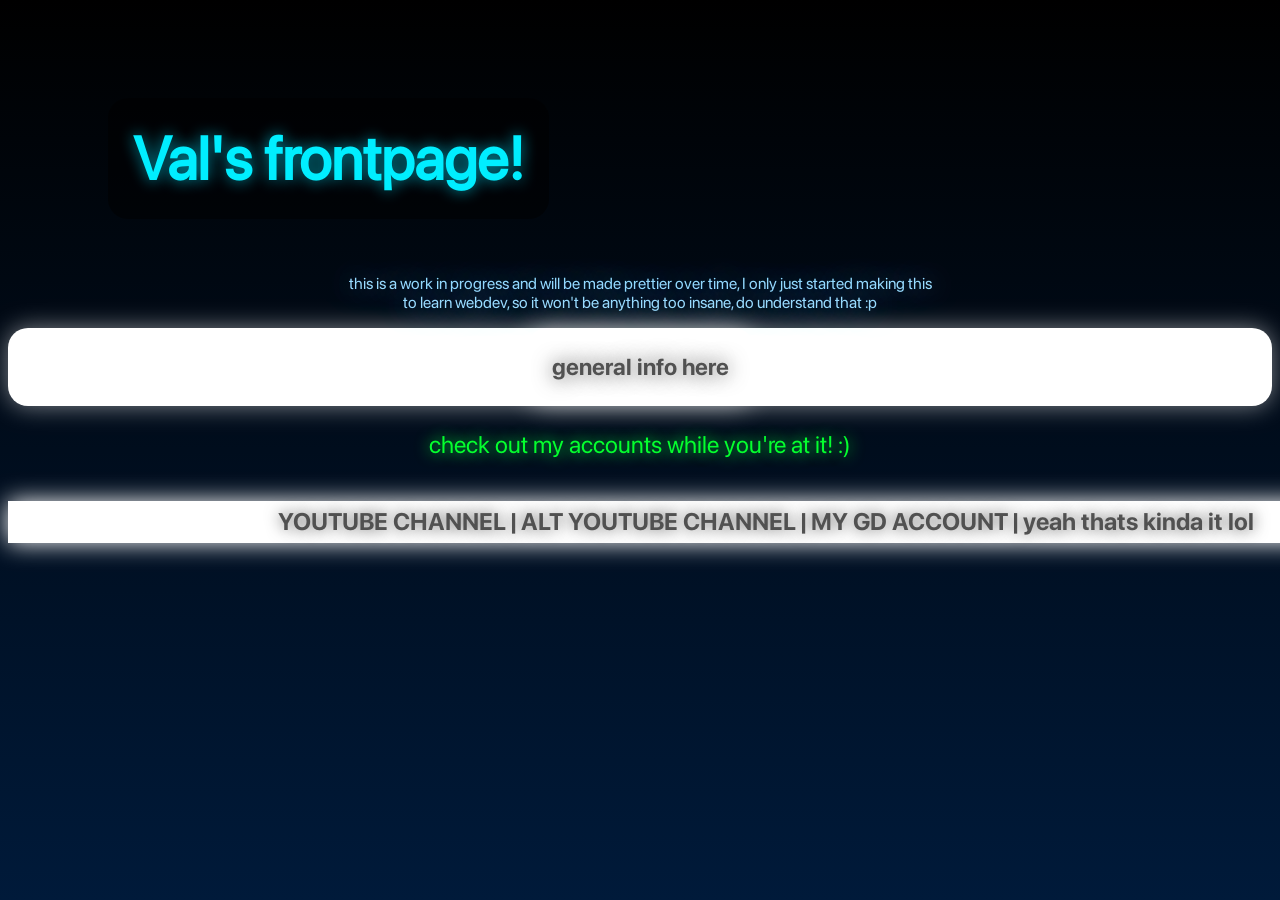
==== index.html @ 36f23b2a "brought back the style to the respective files" ====
<!doctype html>
<html class="no-js" lang="it">

<head>
  <style>
    @font-face {
      font-family: SFPro; src: url("fonts/SFPro.otf") format("opentype")
    }
    @font-face {
      font-family: SFProBold; src: url("fonts/SFProBold.otf") format("opentype")
    }
.headers {
  color: #00eeff;
  font-family: SFPro;
  text-align: center;
  text-shadow: 0 0 15px #0097ab ;
  font-size: 60px;
  background-color: #00000082;
  padding: 25px;
  border-radius: 20px;
  fill-opacity: 50%;
}
.paragraphs {
  color: #98dbff;
  font-family: SFPro;
  text-align: center;
  text-shadow: 0 0 30px #98dbffc0;
}
.links {
  text-align: center;
  font-family: SFProBold;
  color: #515151;
  text-shadow: 0 0 15px #535353;
  text-decoration: none;
  display: inline-block;
  font-style: bold;
  font-size: 150%;
}
.linkdiv {
  text-align: center;
  place-self: center;
  font-family: SFPro;
  background-color: #ffffff;
  box-shadow: 0 0 25px #ffffff;
  height: fit-content;
  padding-top:0.5%;
  padding-bottom:0.5%;
  width: 120%;
}
body {
  background-image: linear-gradient(to bottom, black, #001a3a);
  height: auto;
  background-attachment: fixed;
  background-size: cover;
}
.titlehead {
  height: 150px;
  width:fit-content;
  padding-left: 100px;
  padding-right: 100px;
  align-content: center;
  place-self: center;
  border-radius: 20px;
}
.titlefloat {
  height:250px;
  align-content: center;
}
.p2 {
  color: #04ff2e;
  font-family: SFPro;
  text-align: center;
  text-shadow: 0 0 15px #00ff44;
  font-size: 150%;
}
.thingy{
  align-self: center;
  place-self: center;
  text-align: center;
  font-family: SFProBold;
  font-size: larger;
  color: #515151;
  text-shadow: 0 0 20px #535353;
  background-color: rgba(255, 255, 255, 1);
  stroke-width: 5px;
  border-radius: 20px;
  padding:25px;
  fill-opacity: 50%;
  box-shadow: 0 0 25px #ffffff80;
  text-decoration:none;
}
  </style>
  <meta charset="utf-8">
  <meta name="viewport" content="width=device-width, initial-scale=1">
  <title>Val's Frontpage!</title>
  <meta name="description" content="">

  <meta property="og:title" content="">
  <meta property="og:type" content="">
  <meta property="og:url" content="">
  <meta property="og:image" content="">
  <meta property="og:image:alt" content="">

  <link rel="icon" href="favicon.ico" sizes="any">
  <link rel="icon" href="icon.svg" type="image/svg+xml">
  <link rel="apple-touch-icon" href="icon.png">
  <link rel="manifest" href="site.webmanifest">
  <meta name="theme-color" content="#fafafa">
</head>
<link rel="stylesheet" src: url("https://heptaval.github.io/valsite/css/style.css")>
<body>
  <div class="titlefloat">
    <div class="titlehead">
      <h1 class="headers">Val's frontpage!</h1>
    </div>
  </div>
  
  <p class="paragraphs">this is a work in progress and will be made prettier over time, I only just started making this <br> to learn webdev, so it won't be anything too insane, do understand that :p</p>
  <div class="thingy">
  <a class="thingy" href="/info">general info here</a>
  </div>
  <p class="p2">check out my accounts while you're at it! :)</p>
  <br>
  <div class="linkdiv">
  <a class="links" href="https://www.youtube.com/@heptaval">YOUTUBE CHANNEL</a>
  <a class="links">|</a>
  <a class="links" href="https://www.youtube.com/@lavatpeh">ALT YOUTUBE CHANNEL</a>
  <a class="links">|</a>
  <a class="links" href="https://gdbrowser.com/u/heptaval">MY GD ACCOUNT</a>
  <a class="links">|</a>
  <a class="links" href="https://i.ytimg.com/vi/xQG2mPXyVbs/hq720.jpg?sqp=-oaymwEhCK4FEIIDSFryq4qpAxMIARUAAAAAGAElAADIQj0AgKJD&rs=AOn4CLDP8DDJCF4LkRp6zwioJ3LEi2G8KQ">yeah thats kinda it lol</a>
  </div>
  <script src="js/app.js"></script>

</body>

</html>
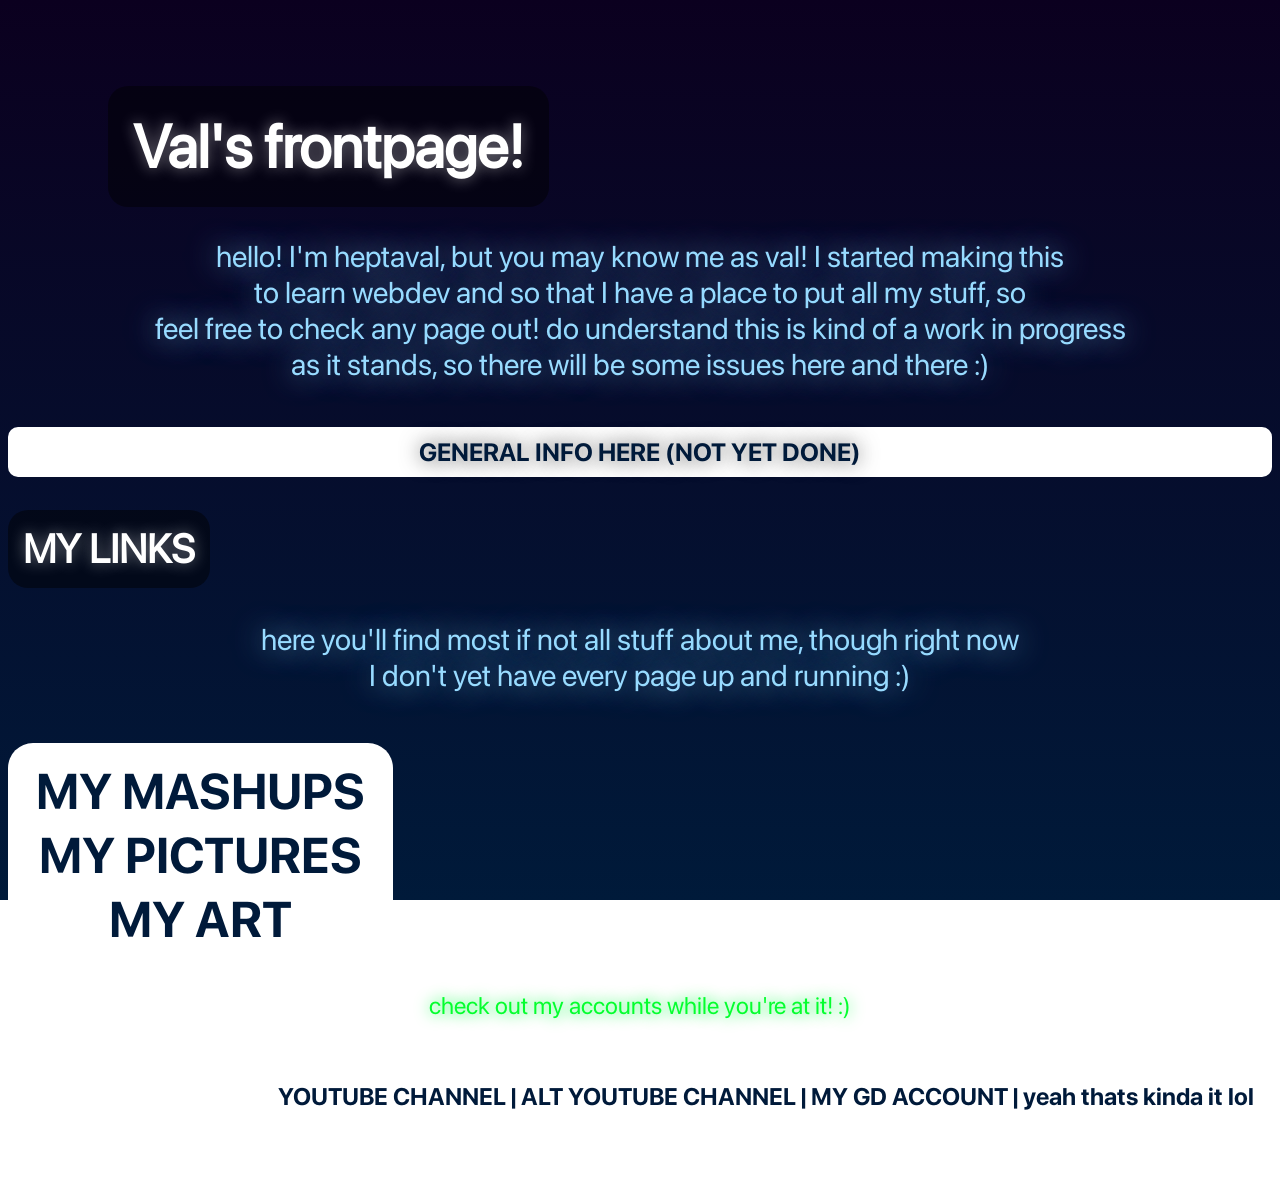
==== commit 837d0203: "redid most of the page, added link to the mashup page and edited text to get ready for publishing" ====
--- a/index.html
+++ b/index.html
@@ -10,27 +10,42 @@
       font-family: SFProBold; src: url("fonts/SFProBold.otf") format("opentype")
     }
 .headers {
-  color: #00eeff;
-  font-family: SFPro;
-  text-align: center;
-  text-shadow: 0 0 15px #0097ab ;
+  color: #ffffff;
+  font-family: SFPro;
+  text-align: center;
+  text-shadow: 0 0 15px #ffffff73 ;
   font-size: 60px;
-  background-color: #00000082;
+  background-color: #00000078;
   padding: 25px;
   border-radius: 20px;
   fill-opacity: 50%;
+  width: fit-content;
+  place-self: center;
+}
+.headers2 {
+  color: #ffffff;
+  font-family: SFPro;
+  text-align: center;
+  text-shadow: 0 0 15px #ffffff73 ;
+  font-size: 40px;
+  background-color: #00000078;
+  padding: 15px;
+  border-radius: 20px;
+  fill-opacity: 50%;
+  width: fit-content;
+  place-self: center;
 }
 .paragraphs {
   color: #98dbff;
   font-family: SFPro;
   text-align: center;
   text-shadow: 0 0 30px #98dbffc0;
+  font-size: 30px;
 }
 .links {
   text-align: center;
   font-family: SFProBold;
-  color: #515151;
-  text-shadow: 0 0 15px #535353;
+  color: #001a3a;
   text-decoration: none;
   display: inline-block;
   font-style: bold;
@@ -41,20 +56,20 @@
   place-self: center;
   font-family: SFPro;
   background-color: #ffffff;
-  box-shadow: 0 0 25px #ffffff;
+  box-shadow: 0 0 25px #ffffff76;
   height: fit-content;
-  padding-top:0.5%;
-  padding-bottom:0.5%;
+  padding-top:20px;
+  padding-bottom:20px;
   width: 120%;
 }
 body {
-  background-image: linear-gradient(to bottom, black, #001a3a);
+  background-image: linear-gradient(to bottom, rgb(11, 0, 31), #001a3a);
   height: auto;
   background-attachment: fixed;
   background-size: cover;
 }
 .titlehead {
-  height: 150px;
+  height: 125px;
   width:fit-content;
   padding-left: 100px;
   padding-right: 100px;
@@ -63,7 +78,7 @@
   border-radius: 20px;
 }
 .titlefloat {
-  height:250px;
+  height:200px;
   align-content: center;
 }
 .p2 {
@@ -78,16 +93,50 @@
   place-self: center;
   text-align: center;
   font-family: SFProBold;
-  font-size: larger;
-  color: #515151;
+  font-size: 25px;
+  color: #001a3a;
   text-shadow: 0 0 20px #535353;
-  background-color: rgba(255, 255, 255, 1);
+  background-color: rgb(255, 255, 255);
   stroke-width: 5px;
-  border-radius: 20px;
-  padding:25px;
+  border-radius: 10px;
+  padding:10px;
   fill-opacity: 50%;
-  box-shadow: 0 0 25px #ffffff80;
   text-decoration:none;
+}
+table {
+  place-self: center;
+  padding-top: 100px;
+  padding-bottom: 100px;
+  font-family: SFProBold;
+  text-align: center;
+}
+.pdiv {
+  padding-bottom: 15px;
+}
+.yadiv {
+  padding-bottom: 50px;
+}
+.pagesdiv {
+  padding-top: 20px;
+}
+.pagestable {
+  background-color: #ffffff;
+  font-size: 50px;
+  text-decoration: none;
+  padding-bottom: 15px;
+  padding-top: 15px;
+  padding-left: 25px;
+  padding-right: 25px;
+  border-radius: 25px;
+  row-gap: 50px;
+}
+.pages {
+  text-decoration: none;
+  color: #001a3a;
+}
+tr {
+  border: top 10px #001a3a;
+  border-collapse: collapse;
 }
   </style>
   <meta charset="utf-8">
@@ -114,21 +163,39 @@
       <h1 class="headers">Val's frontpage!</h1>
     </div>
   </div>
-  
-  <p class="paragraphs">this is a work in progress and will be made prettier over time, I only just started making this <br> to learn webdev, so it won't be anything too insane, do understand that :p</p>
+  <div class="pdiv">
+    <p class="paragraphs">hello! I'm heptaval, but you may know me as val! I started making this <br> to learn webdev and so that I have a place to put all my stuff, so <br> feel free to check any page out! do understand this is kind of a work in progress <br> as it stands, so there will be some issues here and there :)</p>
+  </div>
   <div class="thingy">
-  <a class="thingy" href="/info">general info here</a>
+  <a class="thingy" href="/info">GENERAL INFO HERE (NOT YET DONE)</a>
+  </div>
+  <h2 class="headers2">MY LINKS</h2>
+  <p class="paragraphs">here you'll find most if not all stuff about me, though right now<br>I don't yet have every page up and running :)</p>
+  <div class="pagesdiv">
+    <table class="pagestable">
+      <tr>
+        <td><a href="" class="pages">MY MASHUPS</a></td>
+      </tr>
+      <tr>
+        <td><a class="pages">MY PICTURES</a></td>
+      </tr>
+      <tr>
+        <td><a class="pages">MY ART</a></td>
+      </tr>
+    </table>
   </div>
   <p class="p2">check out my accounts while you're at it! :)</p>
   <br>
-  <div class="linkdiv">
-  <a class="links" href="https://www.youtube.com/@heptaval">YOUTUBE CHANNEL</a>
-  <a class="links">|</a>
-  <a class="links" href="https://www.youtube.com/@lavatpeh">ALT YOUTUBE CHANNEL</a>
-  <a class="links">|</a>
-  <a class="links" href="https://gdbrowser.com/u/heptaval">MY GD ACCOUNT</a>
-  <a class="links">|</a>
-  <a class="links" href="https://i.ytimg.com/vi/xQG2mPXyVbs/hq720.jpg?sqp=-oaymwEhCK4FEIIDSFryq4qpAxMIARUAAAAAGAElAADIQj0AgKJD&rs=AOn4CLDP8DDJCF4LkRp6zwioJ3LEi2G8KQ">yeah thats kinda it lol</a>
+  <div class="yadiv">
+    <div class="linkdiv">
+    <a class="links" href="https://www.youtube.com/@heptaval">YOUTUBE CHANNEL</a>
+    <a class="links">|</a>
+    <a class="links" href="https://www.youtube.com/@lavatpeh">ALT YOUTUBE CHANNEL</a>
+    <a class="links">|</a>
+    <a class="links" href="https://gdbrowser.com/u/heptaval">MY GD ACCOUNT</a>
+    <a class="links">|</a>
+    <a class="links" href="https://i.ytimg.com/vi/xQG2mPXyVbs/hq720.jpg?sqp=-oaymwEhCK4FEIIDSFryq4qpAxMIARUAAAAAGAElAADIQj0AgKJD&rs=AOn4CLDP8DDJCF4LkRp6zwioJ3LEi2G8KQ">yeah thats kinda it lol</a>
+    </div>
   </div>
   <script src="js/app.js"></script>
 
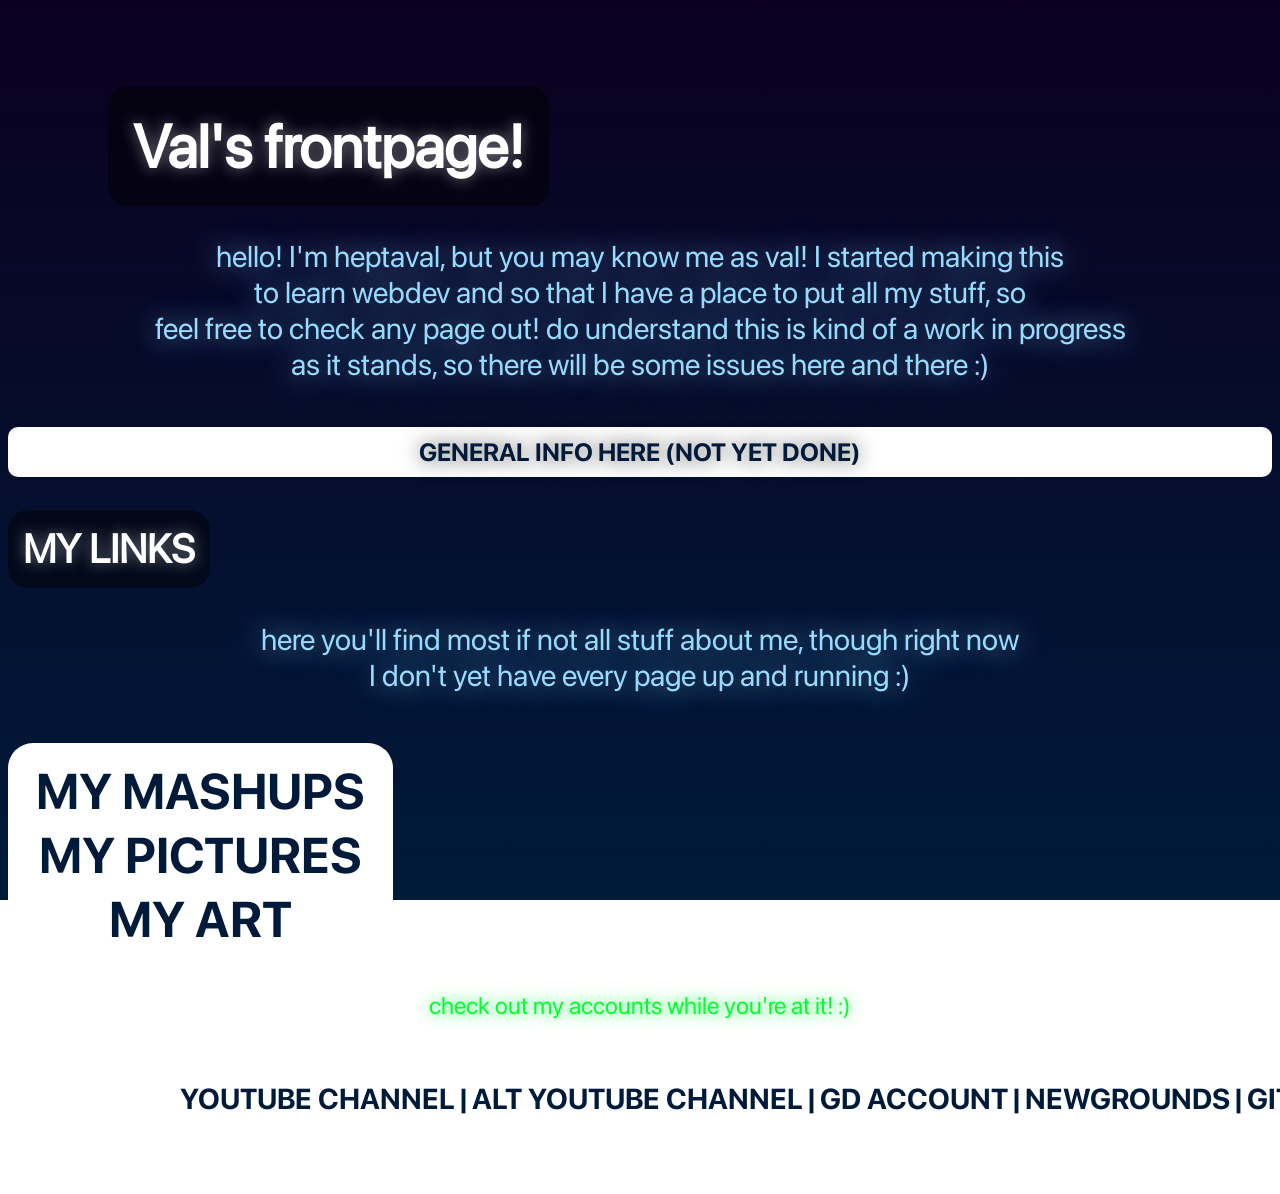
==== commit ad3e3794: "added more links" ====
--- a/index.html
+++ b/index.html
@@ -49,7 +49,7 @@
   text-decoration: none;
   display: inline-block;
   font-style: bold;
-  font-size: 150%;
+  font-size: 180%;
 }
 .linkdiv {
   text-align: center;
@@ -192,9 +192,11 @@
     <a class="links">|</a>
     <a class="links" href="https://www.youtube.com/@lavatpeh">ALT YOUTUBE CHANNEL</a>
     <a class="links">|</a>
-    <a class="links" href="https://gdbrowser.com/u/heptaval">MY GD ACCOUNT</a>
-    <a class="links">|</a>
-    <a class="links" href="https://i.ytimg.com/vi/xQG2mPXyVbs/hq720.jpg?sqp=-oaymwEhCK4FEIIDSFryq4qpAxMIARUAAAAAGAElAADIQj0AgKJD&rs=AOn4CLDP8DDJCF4LkRp6zwioJ3LEi2G8KQ">yeah thats kinda it lol</a>
+    <a class="links" href="https://gdbrowser.com/u/heptaval">GD ACCOUNT</a>
+    <a class="links">|</a>
+    <a class="links" href="https://heptaval.newgrounds.com/">NEWGROUNDS</a>
+    <a class="links">|</a>
+    <a class="links" href="https://github.com/heptaval">GITHUB</a>
     </div>
   </div>
   <script src="js/app.js"></script>
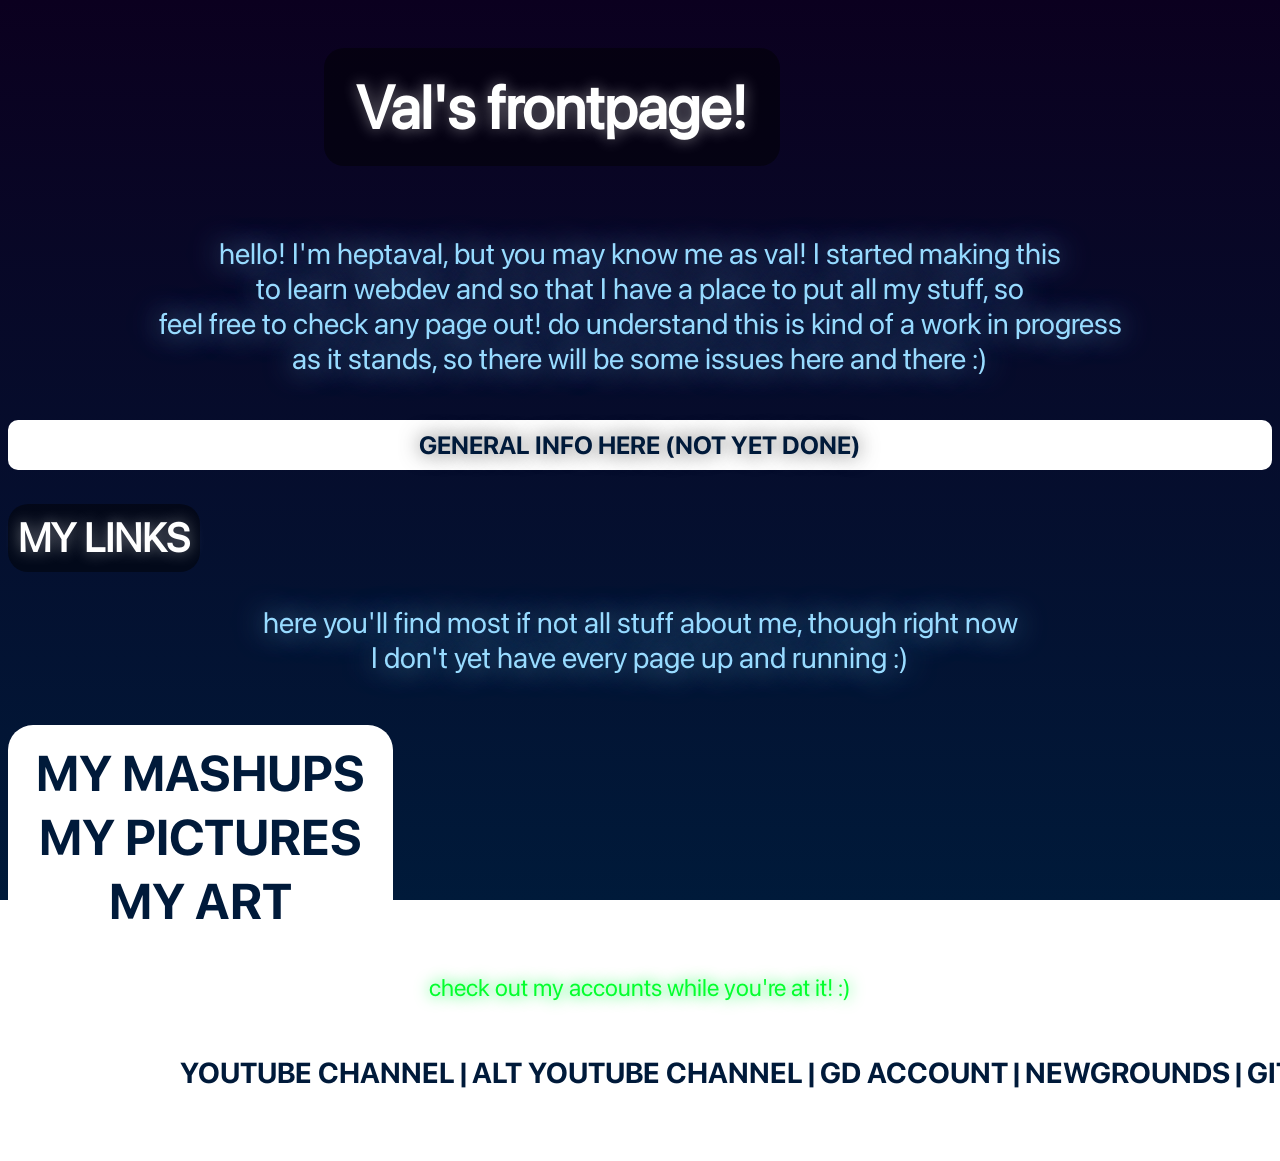
==== commit a47e0441: "tweaked css to improve mobile browsing experience" ====
--- a/index.html
+++ b/index.html
@@ -14,33 +14,33 @@
   font-family: SFPro;
   text-align: center;
   text-shadow: 0 0 15px #ffffff73 ;
-  font-size: 60px;
+  font-size: 375%; /*used to be 60px*/
   background-color: #00000078;
-  padding: 25px;
+  padding: 6%; /*used to be 25px*/
+  border-radius: 20px; 
+  fill-opacity: 50%;
+  width: 104.5%; /*used to be fit-content*/
+  place-self: center;
+}
+.headers2 {
+  color: #ffffff;
+  font-family: SFPro;
+  text-align: center;
+  text-shadow: 0 0 15px #ffffff73 ;
+  font-size: 250%; /*used to be 40px*/
+  background-color: #00000078;
+  padding: 0.8%; /*used to be 15px*/
   border-radius: 20px;
   fill-opacity: 50%;
   width: fit-content;
   place-self: center;
 }
-.headers2 {
-  color: #ffffff;
-  font-family: SFPro;
-  text-align: center;
-  text-shadow: 0 0 15px #ffffff73 ;
-  font-size: 40px;
-  background-color: #00000078;
-  padding: 15px;
-  border-radius: 20px;
-  fill-opacity: 50%;
-  width: fit-content;
-  place-self: center;
-}
 .paragraphs {
   color: #98dbff;
   font-family: SFPro;
   text-align: center;
   text-shadow: 0 0 30px #98dbffc0;
-  font-size: 30px;
+  font-size: 185%; /*used to be 30px*/
 }
 .links {
   text-align: center;
@@ -58,8 +58,8 @@
   background-color: #ffffff;
   box-shadow: 0 0 25px #ffffff76;
   height: fit-content;
-  padding-top:20px;
-  padding-bottom:20px;
+  padding-top: 1%; /*used to be 20px*/
+  padding-bottom:1%; /*used to be 20px*/
   width: 120%;
 }
 body {
@@ -69,16 +69,16 @@
   background-size: cover;
 }
 .titlehead {
-  height: 125px;
+  height: 140%; /*used to be 125px*/
   width:fit-content;
-  padding-left: 100px;
-  padding-right: 100px;
+  padding-left: 25%; /*used to be 100px*/
+  padding-right: 25%; /*used to be 100px*/
   align-content: center;
   place-self: center;
   border-radius: 20px;
 }
 .titlefloat {
-  height:200px;
+  height: 250%; /*used to be 200px*/
   align-content: center;
 }
 .p2 {
@@ -99,14 +99,14 @@
   background-color: rgb(255, 255, 255);
   stroke-width: 5px;
   border-radius: 10px;
-  padding:10px;
+  padding: 10px; /*used to be 10px, will be kept as such for the time being*/
   fill-opacity: 50%;
   text-decoration:none;
 }
 table {
   place-self: center;
-  padding-top: 100px;
-  padding-bottom: 100px;
+  padding-top: 100px; /*used to be 100px, will be kept*/
+  padding-bottom: 100px; /*used to be 100px, will be kept*/
   font-family: SFProBold;
   text-align: center;
 }
@@ -144,11 +144,14 @@
   <title>Val's Frontpage!</title>
   <meta name="description" content="">
 
-  <meta property="og:title" content="">
-  <meta property="og:type" content="">
-  <meta property="og:url" content="">
-  <meta property="og:image" content="">
+
+  <meta property="og:site_name" content="valsite">
+  <meta property="og:title" content="heptaval's frontpage!">
+  <meta property="og:description" content="a hub for all content regarding heptaval (me), from youtube to github, newgrounds and more!">
+  <meta property="og:image" content="https://heptaval.github.io/valsite/icon.png">
   <meta property="og:image:alt" content="">
+  <meta property="og:image:height" content="30">
+  <meta property="og:image:width" content="30">
 
   <link rel="icon" href="favicon.ico" sizes="any">
   <link rel="icon" href="icon.svg" type="image/svg+xml">
@@ -174,7 +177,7 @@
   <div class="pagesdiv">
     <table class="pagestable">
       <tr>
-        <td><a href="" class="pages">MY MASHUPS</a></td>
+        <td><a href="https://heptaval.github.io/valsite/pages/mashups" class="pages">MY MASHUPS</a></td>
       </tr>
       <tr>
         <td><a class="pages">MY PICTURES</a></td>
